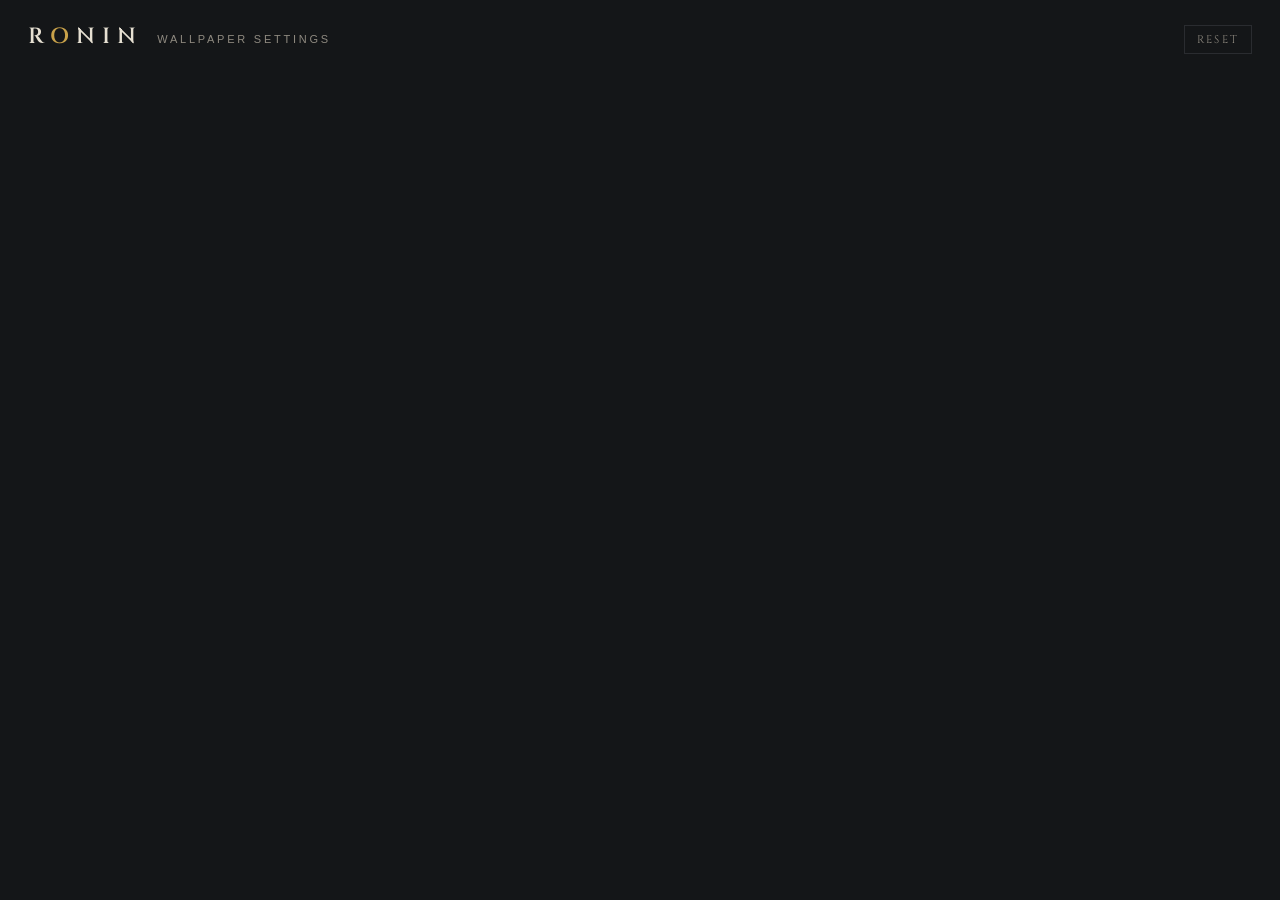
==== ronin-host/settings.html @ 486749b0 "Ronin 0.8.0: first public release" ====
<!DOCTYPE html>
<html lang="en">
<head>
<meta charset="utf-8">
<title>Ronin — Settings</title>
<link rel="preconnect" href="https://fonts.googleapis.com">
<link href="https://fonts.googleapis.com/css2?family=Cinzel:wght@400;600&family=Cormorant+Garamond:wght@400;500&display=swap" rel="stylesheet">
<style>
  :root {
    --bg: #141618; --panel: #1b1d20; --line: #2a2c30; --text: #e6e0d2; --dim: #8f8a80;
    --gold: #c9a24a; --gold-dim: #7d6630;
    --serif: 'Cinzel', Georgia, serif; --body: 'Segoe UI Variable Text', 'Segoe UI', sans-serif;
  }
  * { box-sizing: border-box; }
  html, body { margin: 0; background: var(--bg); color: var(--text); font: 13px/1.4 var(--body); }
  body { padding: 0 0 40px; user-select: none; }
  ::-webkit-scrollbar { width: 10px; } ::-webkit-scrollbar-thumb { background: #2c2e32; border-radius: 5px; border: 2px solid var(--bg); }

  header { position: sticky; top: 0; z-index: 5; background: linear-gradient(var(--bg) 80%, transparent);
           padding: 22px 28px 14px; display: flex; align-items: baseline; gap: 14px; }
  header h1 { margin: 0; font: 600 22px var(--serif); letter-spacing: .32em; color: var(--text); }
  header h1 b { color: var(--gold); font-weight: 600; }
  header .sub { color: var(--dim); font-size: 11px; letter-spacing: .25em; text-transform: uppercase; flex: 1; }
  header button { font: 11px var(--serif); letter-spacing: .2em; text-transform: uppercase; color: var(--dim);
                  background: none; border: 1px solid var(--line); padding: 6px 12px; cursor: pointer; }
  header button:hover { color: var(--gold); border-color: var(--gold-dim); }

  nav { display: flex; flex-wrap: wrap; gap: 6px 14px; padding: 0 28px 10px; }
  nav a { color: var(--dim); text-decoration: none; font: 10.5px var(--serif); letter-spacing: .22em; text-transform: uppercase; cursor: pointer; }
  nav a:hover { color: var(--gold); }

  section { margin: 18px 22px 0; background: var(--panel); border: 1px solid var(--line); padding: 6px 18px 10px; }
  .rule { display: flex; align-items: center; gap: 10px; margin: 10px 0 8px; }
  .rule h2 { margin: 0; font: 400 12px var(--serif); letter-spacing: .38em; text-transform: uppercase; color: var(--gold); white-space: nowrap; }
  .rule span { height: 1px; flex: 1; background: linear-gradient(to right, var(--gold-dim), transparent); }
  .rule i { width: 6px; height: 6px; transform: rotate(45deg); border: 1px solid var(--gold); flex: none; }

  .row { display: grid; grid-template-columns: 1fr 230px; align-items: center; gap: 16px; padding: 7px 0; border-top: 1px solid #222428; }
  .row:first-of-type { border-top: 0; }
  .row label.t { color: var(--text); }
  .row .c { display: flex; align-items: center; gap: 10px; justify-content: flex-end; }

  input[type=range] { -webkit-appearance: none; appearance: none; width: 170px; height: 18px; background: transparent; margin: 0; }
  input[type=range]::-webkit-slider-runnable-track { height: 2px; background: linear-gradient(to right, var(--gold) var(--p, 50%), #3a3c40 var(--p, 50%)); }
  input[type=range]::-webkit-slider-thumb { -webkit-appearance: none; width: 11px; height: 11px; margin-top: -4.5px; transform: rotate(45deg);
                                            background: var(--bg); border: 1.5px solid var(--gold); }
  input[type=range]:focus { outline: none; } input[type=range]:focus::-webkit-slider-thumb { box-shadow: 0 0 8px var(--gold); }
  .val { width: 44px; text-align: right; color: var(--dim); font-variant-numeric: tabular-nums; }

  input[type=text], select { width: 230px; background: #121315; color: var(--text); border: 1px solid var(--line); padding: 6px 8px; font: inherit; outline: none; }
  input[type=text]:focus, select:focus { border-color: var(--gold-dim); }
  select option { background: #121315; }

  .tog { position: relative; width: 38px; height: 18px; cursor: pointer; }
  .tog input { opacity: 0; position: absolute; inset: 0; margin: 0; cursor: pointer; }
  .tog span { position: absolute; inset: 0; border: 1px solid #3a3c40; transition: border-color .2s; }
  .tog span::after { content: ''; position: absolute; top: 4px; left: 5px; width: 7px; height: 7px; transform: rotate(45deg);
                     border: 1px solid var(--dim); transition: left .2s, background .2s, border-color .2s, box-shadow .2s; }
  .tog input:checked + span { border-color: var(--gold-dim); }
  .tog input:checked + span::after { left: 24px; background: var(--gold); border-color: var(--gold); box-shadow: 0 0 8px var(--gold); }

  input[type=color] { -webkit-appearance: none; width: 38px; height: 22px; border: 1px solid var(--line); background: none; padding: 0; cursor: pointer; }
  input[type=color]::-webkit-color-swatch-wrapper { padding: 2px; } input[type=color]::-webkit-color-swatch { border: 0; }
  .hex { color: var(--dim); font-variant-numeric: tabular-nums; width: 64px; }
  .note { color: var(--dim); font-size: 11.5px; padding: 2px 0 8px; }
  .btn { font: 11px var(--serif); letter-spacing: .2em; text-transform: uppercase; color: var(--gold);
         background: none; border: 1px solid var(--gold-dim); padding: 6px 14px; cursor: pointer; }
  .btn:hover { background: var(--gold); color: var(--bg); }
  .editing { position: sticky; top: 64px; z-index: 4; margin: 10px 22px 0; display: flex; align-items: center; gap: 12px; padding: 8px 14px;
             background: #1f1c15; border: 1px solid var(--gold-dim); }
  .editing > span:first-child { font: 11px var(--serif); letter-spacing: .25em; text-transform: uppercase; color: var(--gold); }
  .editing select { width: 220px; } .editing .hint { color: var(--dim); font-size: 11.5px; }
  .ov { color: var(--gold); font-size: 9px; margin-right: 6px; vertical-align: 2px; }
  .differs { color: var(--dim); margin-right: 6px; cursor: help; }
  .reset1 { background: none; border: 1px solid var(--line); color: var(--gold); width: 22px; height: 22px; padding: 0; cursor: pointer; }
  .reset1:hover { border-color: var(--gold-dim); }
  .card { border: 1px solid var(--line); background: #17191c; padding: 4px 14px 10px; margin: 10px 0 4px; }
  .card-h { display: flex; align-items: center; gap: 10px; font: 11px var(--serif); letter-spacing: .25em; text-transform: uppercase; color: var(--text); padding: 8px 0 4px; }
  .card-h i { width: 6px; height: 6px; transform: rotate(45deg); background: var(--gold); flex: none; }
  .grid { display: grid; grid-template-columns: repeat(3, 1fr); gap: 6px 18px; padding: 8px 0 2px; border-top: 1px solid #222428; }
  .sched { padding: 4px 0 10px; border-top: 1px solid #222428; }
  .sched-row { display: flex; align-items: center; gap: 8px; padding: 4px 0; }
  .sched input.time { width: 64px; text-align: center; }
  .days { display: inline-flex; gap: 2px; margin-left: 6px; }
  .days button, .sched .x { font: 10px var(--serif); width: 22px; height: 22px; padding: 0; background: none; color: var(--dim); border: 1px solid var(--line); cursor: pointer; }
  .days button.on { color: var(--bg); background: var(--gold); border-color: var(--gold); }
  .sched .x { margin-left: auto; } .sched .x:hover { color: var(--gold); border-color: var(--gold-dim); }
  .cell { display: flex; align-items: center; justify-content: space-between; gap: 8px; color: var(--dim); font-size: 12px; }
</style>
</head>
<body>
<header>
  <h1>R<b>O</b>NIN</h1>
  <div class="sub">wallpaper settings</div>
  <button id="reset" title="Put every wallpaper setting back to its default">Reset</button>
</header>
<nav id="nav"></nav>
<div id="root"></div>

<script>
// Sections only group keys for display; labels, types and ranges all come from LivelyProperties.json.
const GROUPS = [
  ['Background', ['background', 'panorama', 'dim', 'desaturate']],
  ['Weather', ['liveWeather', 'city', 'units', 'showWeather', 'precip', 'snow', 'wind', 'fog', 'lightning', 'sharedWeather']],
  ['Atmosphere', ['embers', 'parallax', 'vignette', 'grain', 'timeOfDay', 'todStrength']],
  ['Music', ['viz', 'vizSensitivity', 'vizHeight', 'vizThickness', 'vizY', 'vizReact', 'showMusic']],
  ['Colours', ['accent', 'textColor']],
  ['Clock', ['showClock', 'clock24', 'showDate', 'position', 'clockX', 'clockY', 'font', 'uiScale', 'guides']],
  ['Quote', ['showQuote', 'quoteText', 'quoteScale', 'quoteWidth', 'quoteLayout', 'quoteX', 'quoteY', 'quoteMinutes']],
  ['To-do', ['showTodo', 'todoEdit', 'todoDone', 'todoDaily', 'todoX', 'todoY', 'todoScale',
    'todoBg', 'todoBgStyle', 'todoBgColor', 'todoBgOpacity', 'todoBgRound', 'taskHud', 'taskHudKey', 'taskHudOpacity']],
  ['Calendar', ['showCalendar', 'calendarUrl', 'calendarDays', 'calendarMax', 'calX', 'calY', 'calScale']],
  ['System', ['showSystem', 'sysX', 'sysY', 'sysScale']],
  ['Focus timer', ['showTimer', 'timerMinutes', 'timerBreak', 'timerX', 'timerY', 'timerScale']],
  ['Album', ['showAlbum', 'albumX', 'albumY', 'albumScale']],
  ['World clocks', ['showWorld', 'worldClocks', 'worldX', 'worldY', 'worldScale']],
];
const ELEMENTS = [['showClock', 'Clock'], ['showQuote', 'Quote'], ['showMusic', 'Now playing line'], ['showTodo', 'Tasks'],
  ['showCalendar', 'Calendar'], ['showSystem', 'System'], ['showTimer', 'Focus timer'], ['showAlbum', 'Album art'], ['showWorld', 'World clocks']];
const NOTES = {
  'Calendar': 'Google Calendar: Settings → your calendar → "Secret address in iCal format". Outlook: Calendar → Shared calendars → Publish → ICS.',
  'World clocks': 'Time zones like Asia/Tokyo, Europe/Paris, America/Chicago or Windows names like "Pacific Standard Time".',
  'Focus timer': 'Click the ring on the desktop to start, pause and resume. Paused, a Reset link appears under it.',
};

const wv = window.chrome.webview;
const send = m => wv.postMessage(m);
const esc = s => String(s).replace(/[&<>"']/g, c => ({ '&': '&amp;', '<': '&lt;', '>': '&gt;', '"': '&quot;', "'": '&#39;' }[c]));
let state = null;

wv.addEventListener('message', e => { if (e.data && e.data.t === 'init') { state = e.data; render(); } });

function section(title, id) {
  const s = document.createElement('section');
  s.id = id;
  s.innerHTML = `<div class="rule"><i></i><h2>${esc(title)}</h2><span></span></div>`;
  document.getElementById('root').appendChild(s);
  const a = document.createElement('a');
  a.textContent = title; a.onclick = () => s.scrollIntoView({ behavior: 'smooth', block: 'start' });
  document.getElementById('nav').appendChild(a);
  return s;
}

function row(parent, label, control) {
  const r = document.createElement('div');
  r.className = 'row';
  r.innerHTML = `<label class="t">${esc(label)}</label><div class="c"></div>`;
  r.querySelector('.c').append(...[].concat(control));
  parent.appendChild(r);
  return r;
}

// ---- editing one monitor's own values ----
let editing = 'all'; // 'all' or a monitor id
const monName = id => ((state.host.monitors || []).find(m => m.id === id) || { name: id }).name;

/// a gold dot and a reset button on rows this monitor has its own value for
function markOverride(r, k, mon) {
  if (r.querySelector('.ov')) return;
  const ov = (state.host.overrides[mon] = state.host.overrides[mon] || []);
  if (!ov.includes(k)) ov.push(k);
  const dot = document.createElement('span'); dot.className = 'ov'; dot.textContent = '●'; dot.title = 'This monitor has its own value';
  const back = document.createElement('button'); back.className = 'reset1'; back.textContent = '↺'; back.title = 'Use the shared value';
  back.onclick = () => send({ t: 'unset', k, mon });
  r.querySelector('label.t').prepend(dot);
  r.querySelector('.c').prepend(back);
}

function toggle(checked, onChange) {
  const l = document.createElement('label'); l.className = 'tog';
  l.innerHTML = '<input type="checkbox"><span></span>';
  const i = l.querySelector('input'); i.checked = !!checked;
  i.onchange = () => onChange(i.checked);
  return l;
}

function selectBox(items, value, onChange) {
  const s = document.createElement('select');
  items.forEach(([v, label]) => { const o = document.createElement('option'); o.value = v; o.textContent = label; s.appendChild(o); });
  s.value = value;
  s.onchange = () => onChange(s.value);
  return s;
}

function control(key, def, value, set = v => send({ t: 'set', k: key, v })) {
  switch (def.type) {
    case 'slider': {
      const i = document.createElement('input'); i.type = 'range';
      i.min = def.min; i.max = def.max; i.step = def.step || 1; i.value = value;
      const out = document.createElement('span'); out.className = 'val';
      const paint = () => { out.textContent = i.value; i.style.setProperty('--p', ((i.value - def.min) / (def.max - def.min) * 100) + '%'); };
      paint();
      i.oninput = () => { paint(); set(parseFloat(i.value)); };
      return [i, out];
    }
    case 'checkbox': return toggle(value, set);
    case 'dropdown': return selectBox(def.items.map((t, n) => [n, t]), value, v => set(parseInt(v, 10)));
    case 'folderDropdown': {
      const files = (state.folders && state.folders[key]) || [];
      if (value && !files.includes(value)) files.unshift(value);
      return selectBox(files.map(f => [f, f.replace(/\.[^.]+$/, '')]), value, set);
    }
    case 'color': {
      const i = document.createElement('input'); i.type = 'color'; i.value = value;
      const hx = document.createElement('span'); hx.className = 'hex'; hx.textContent = value;
      i.oninput = () => { hx.textContent = i.value; set(i.value); };
      return [hx, i];
    }
    case 'textbox': {
      const i = document.createElement('input'); i.type = 'text'; i.value = value ?? ''; i.spellcheck = false;
      let tm; i.oninput = () => { clearTimeout(tm); tm = setTimeout(() => set(i.value), 350); };
      return i;
    }
    default: {
      const s = document.createElement('span'); s.className = 'val'; s.textContent = String(value); return s;
    }
  }
}

function render() {
  const scroll = window.scrollY;
  requestAnimationFrame(() => window.scrollTo(0, scroll)); // a refresh (e.g. after arranging) keeps your place
  document.getElementById('root').innerHTML = '';
  document.getElementById('nav').innerHTML = '';
  const { schema, values, host } = state;

  // which monitor's values are shown below (several monitors only)
  const multi = host.cards && host.cards.length > 1;
  if (!multi || (editing !== 'all' && !(host.monValues || {})[editing])) editing = 'all';
  if (multi) {
    const bar = document.createElement('div'); bar.className = 'editing';
    const lab = document.createElement('span'); lab.textContent = 'Editing';
    const sel = selectBox([['all', 'All monitors (shared)']].concat(host.cards.map(c => [c.id, c.name])), editing, v => { editing = v; render(); });
    bar.append(lab, sel);
    const hint = document.createElement('span'); hint.className = 'hint';
    hint.textContent = editing === 'all' ? 'Changes apply to every monitor.' : 'Changes apply to this monitor only (● = its own value, ↺ = back to shared).';
    bar.append(hint);
    document.getElementById('root').appendChild(bar);
  }

  // host options
  const h = section('Display', 'host');
  // one toggle per connected monitor; at least one stays on
  const selected = new Set(host.selected || []);
  host.monitors.forEach(m => {
    row(h, 'Wallpaper on ' + m.name, toggle(selected.has(m.id), on => {
      const next = new Set(selected);
      if (on) next.add(m.id); else next.delete(m.id);
      if (!next.size) { render(); return; } // can't turn off the last one
      send({ t: 'host', k: 'monitors', v: [...next] });
    }));
  });
  const arrange = document.createElement('button');
  arrange.className = 'btn'; arrange.textContent = 'Arrange…';
  arrange.onclick = () => send({ t: 'host', k: 'arrange' });
  row(h, 'Drag the clock, quote, tasks and widgets into place', arrange);
  if (selected.size > 1 || host.perMonitor) {
    const n = document.createElement('div'); n.className = 'note';
    n.textContent = 'With several monitors, positions you drag in Arrange are kept per monitor. Moving a slider below applies it to every monitor.';
    h.appendChild(n);
  }
  row(h, 'Renderer', selectBox([['native', 'Native (light)'], ['web', 'Web (original page)']], host.renderer,
      v => send({ t: 'host', k: 'renderer', v })));
  row(h, 'Frame rate limit', selectBox([[0, 'Match the display'], [60, '60 fps'], [30, '30 fps']], host.fps,
      v => send({ t: 'host', k: 'fps', v: parseInt(v, 10) })));
  if ((host.selected || []).length > 1) {
    row(h, 'Frame rate on the other monitors', selectBox([[0, 'Same as the main one'], [30, '30 fps'], [20, '20 fps'], [15, '15 fps']], host.sideFps,
        v => send({ t: 'host', k: 'sideFps', v: parseInt(v, 10) })));
    row(h, 'Slow the other monitors while a fullscreen app (a game) has focus', toggle(host.slowFullscreen, v => send({ t: 'host', k: 'slowFullscreen', v })));
  }
  row(h, 'Pause when an app is fullscreen or maximized', toggle(host.pauseWhenCovered, v => send({ t: 'host', k: 'pauseWhenCovered', v })));
  // saved layouts
  const layouts = host.layouts || [];
  const saveBtn = document.createElement('button'); saveBtn.className = 'btn'; saveBtn.textContent = 'Save as…';
  saveBtn.onclick = () => send({ t: 'host', k: 'saveLayout' });
  const pick = layouts.length
    ? selectBox([['', 'Choose…']].concat(layouts.map(n => [n, n])), host.layout && layouts.includes(host.layout) ? host.layout : '',
        v => { if (v) send({ t: 'host', k: 'layout', v }); })
    : Object.assign(document.createElement('span'), { className: 'hex', textContent: 'none yet' });
  if (layouts.length) pick.style.width = '130px';
  row(h, 'Layout (positions, sizes, what each monitor shows, backgrounds)', [pick, saveBtn]);
  if (layouts.length) scheduleRows(h, layouts, host.schedule || []);
  const exp = document.createElement('button'); exp.className = 'btn'; exp.textContent = 'Export…';
  exp.onclick = () => send({ t: 'host', k: 'export' });
  const imp = document.createElement('button'); imp.className = 'btn'; imp.textContent = 'Import…';
  imp.onclick = () => send({ t: 'host', k: 'import' });
  row(h, 'All settings and layouts as one file', [exp, imp]);
  row(h, 'Start with Windows', toggle(host.startup, v => send({ t: 'host', k: 'startup', v })));
  // updates (from the releases folder or URL that tools\publish.ps1 writes)
  const ver = Object.assign(document.createElement('span'), { className: 'hex', textContent: host.updateStatus || '' });
  ver.style.width = 'auto';
  const upd = document.createElement('button'); upd.className = 'btn';
  upd.textContent = host.updateAvailable ? 'Install ' + host.updateAvailable : 'Check now';
  upd.onclick = () => send({ t: 'host', k: host.updateAvailable ? 'installUpdate' : 'checkNow' });
  row(h, 'Ronin ' + (host.version || ''), [ver, upd]);
  const srcBox = document.createElement('input'); srcBox.type = 'text'; srcBox.value = host.updateSource || ''; srcBox.spellcheck = false;
  srcBox.placeholder = 'Releases folder or https:// address';
  srcBox.onchange = () => send({ t: 'host', k: 'updateSource', v: srcBox.value });
  row(h, 'Look for updates in', srcBox);
  row(h, 'Check for updates once a day', toggle(host.checkUpdates, v => send({ t: 'host', k: 'checkUpdates', v })));

  if (host.cards && host.cards.length > 1) monitorCards(host.cards);

  const used = new Set();
  const groups = GROUPS.map(([title, keys]) => [title, keys.filter(k => k in schema)]);
  GROUPS.forEach(([, keys]) => keys.forEach(k => used.add(k)));
  ['todoTitle', 'todoText'].forEach(k => used.add(k)); // the old text list: tasks live in the Tasks window now
  const rest = Object.keys(schema).filter(k => !used.has(k));
  if (rest.length) groups.push(['Other', rest]);

  groups.forEach(([title, keys]) => {
    if (!keys.length) return;
    const s = section(title, 'g-' + title);
    const mon = editing !== 'all' ? editing : null;
    const vals = mon ? host.monValues[mon] : values;
    keys.forEach(k => {
      const def = schema[k];
      if (!def || def.type === 'button' || def.type === 'label') return;
      let r;
      const set = mon ? (v => { send({ t: 'set', k, v, mon }); markOverride(r, k, mon); }) : (v => send({ t: 'set', k, v }));
      r = row(s, def.text || k, control(k, def, vals[k], set));
      if (mon && (host.overrides[mon] || []).includes(k)) markOverride(r, k, mon);
      if (!mon) {
        const differ = Object.entries(host.overrides || {}).filter(([, ks]) => ks.includes(k)).map(([id]) => monName(id));
        if (differ.length) {
          const d = document.createElement('span'); d.className = 'differs'; d.textContent = '≠';
          d.title = 'Different on ' + differ.join(', ') + ' (changing it here applies it everywhere)';
          r.querySelector('label.t').prepend(d);
        }
      }
    });
    if (title === 'To-do') {
      const n = document.createElement('div'); n.className = 'note';
      n.textContent = 'On the desktop: click a task’s diamond to change its status (not started → in progress → done), click its name for notes and sub-tasks, click a section header to fold it. Hover a row for ↑ ↓ ✕.';
      s.appendChild(n);
      const ob = document.createElement('button'); ob.className = 'btn'; ob.textContent = 'Open tasks…';
      ob.onclick = () => send({ t: 'host', k: 'openTasks' });
      s.insertBefore(row(document.createElement('div'), 'Boards, sections, tasks, notes and sub-tasks', ob), s.children[1]);
    }
    if (NOTES[title]) {
      const n = document.createElement('div'); n.className = 'note';
      n.textContent = NOTES[title];
      s.appendChild(n);
    }
  });
}

// switch layouts by time of day: [layout] at [time] on [days]
function scheduleRows(parent, layouts, schedule) {
  const list = schedule.map(e => ({ layout: e.layout, time: e.time, days: e.days.slice() }));
  const box = document.createElement('div'); box.className = 'sched';
  const head = document.createElement('div'); head.className = 'note';
  head.textContent = 'Layout schedule: at each time, switch to that layout (switching by hand lasts until the next one).';
  box.appendChild(head);
  const save = () => send({ t: 'host', k: 'schedule', v: list });
  const DAYS = ['S', 'M', 'T', 'W', 'T', 'F', 'S'], FULL = ['Sunday', 'Monday', 'Tuesday', 'Wednesday', 'Thursday', 'Friday', 'Saturday'];
  list.forEach((e, i) => {
    const r = document.createElement('div'); r.className = 'sched-row';
    const sel = selectBox(layouts.map(n => [n, n]), layouts.includes(e.layout) ? e.layout : layouts[0], v => { e.layout = v; save(); });
    sel.style.width = '130px';
    const time = document.createElement('input'); time.type = 'text'; time.value = e.time; time.className = 'time'; time.placeholder = 'HH:MM';
    time.onchange = () => { const m = /^(\d{1,2}):(\d{2})$/.exec(time.value.trim()); if (m && +m[1] < 24 && +m[2] < 60) { e.time = m[1].padStart(2, '0') + ':' + m[2]; save(); } else time.value = e.time; };
    const days = document.createElement('span'); days.className = 'days';
    DAYS.forEach((d, n) => {
      const b = document.createElement('button'); b.textContent = d; b.title = FULL[n];
      const on = () => e.days.length === 0 || e.days.includes(n);
      b.className = on() ? 'on' : '';
      b.onclick = () => {
        let set = e.days.length === 0 ? [0, 1, 2, 3, 4, 5, 6] : e.days.slice();
        set = set.includes(n) ? set.filter(x => x !== n) : set.concat(n);
        if (!set.length) return; // at least one day
        e.days = set.length === 7 ? [] : set.sort();
        save();
      };
      days.appendChild(b);
    });
    const del = document.createElement('button'); del.className = 'x'; del.textContent = '✕'; del.title = 'Remove';
    del.onclick = () => { list.splice(i, 1); save(); };
    r.append(sel, Object.assign(document.createElement('span'), { className: 'hex', textContent: 'at' }), time, days, del);
    box.appendChild(r);
  });
  const add = document.createElement('button'); add.className = 'btn'; add.textContent = '+ Add switch';
  add.onclick = () => { list.push({ layout: layouts[0], time: '09:00', days: [] }); save(); };
  box.appendChild(add);
  parent.appendChild(box);
}

// one card per wallpaper monitor: what it is for, its own background, and which elements it shows
function monitorCards(cards) {
  const s = section('Monitors', 'monitors');
  const files = (state.folders && state.folders.background) || [];
  const note = document.createElement('div'); note.className = 'note';
  note.textContent = 'Main: clock and tasks. Side: agenda, world clocks, album, system and the quote. Ambient: just the scene. ' +
    'Changing an element below makes that monitor "custom"; changing the same setting further down applies it to every monitor again.';
  s.appendChild(note);
  cards.forEach(c => {
    const card = document.createElement('div'); card.className = 'card';
    card.innerHTML = `<div class="card-h"><i></i>${esc(c.name)}</div>`;
    s.appendChild(card);
    const roles = [['shared', 'Shared settings'], ['main', 'Main'], ['side', 'Side'], ['ambient', 'Ambient']];
    if (c.role === 'custom') roles.push(['custom', 'Custom']);
    row(card, 'Role', selectBox(roles, c.role, v => { if (v !== 'custom') send({ t: 'mon', id: c.id, k: 'role', v }); }));
    const bg = [['', 'Shared background']].concat(files.map(f => [f, f.replace(/\.[^.]+$/, '')]));
    const boards = [['', 'No task board']].concat((host.boards || []).map(b => [b.id, b.name]));
    row(card, 'Task board', selectBox(boards, c.board || '', v => send({ t: 'mon', id: c.id, k: 'board', v })));
    row(card, 'Background', selectBox(bg, c.background || '', v => send({ t: 'mon', id: c.id, k: 'background', v })));
    const grid = document.createElement('div'); grid.className = 'grid';
    ELEMENTS.forEach(([k, label]) => {
      const cell = document.createElement('div'); cell.className = 'cell';
      const l = document.createElement('span'); l.textContent = label;
      cell.append(l, toggle(c.show[k], v => send({ t: 'mon', id: c.id, k, v })));
      grid.appendChild(cell);
    });
    card.appendChild(grid);
  });
}

document.getElementById('reset').onclick = () => send({ t: 'reset' });
</script>
</body>
</html>
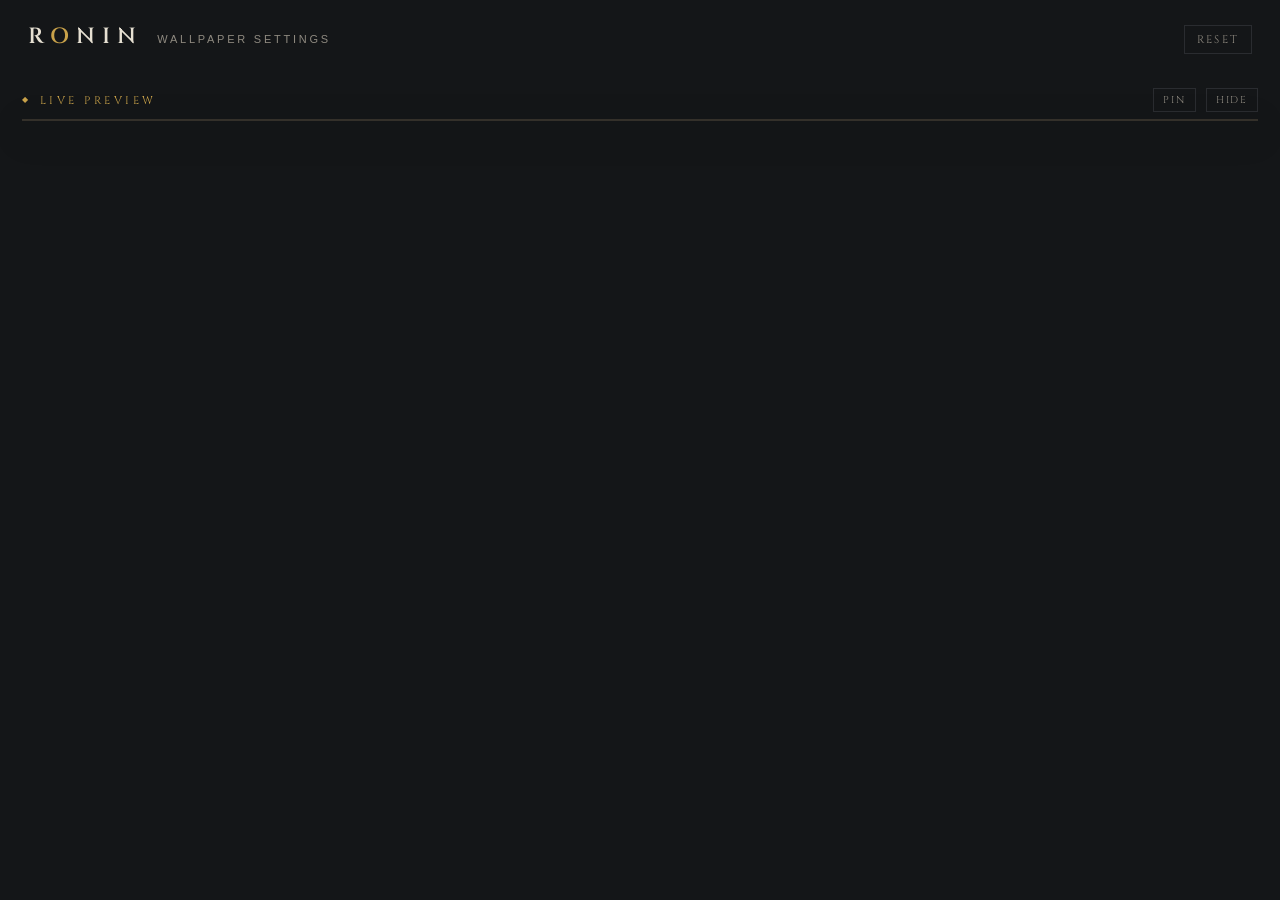
==== commit 5e7edaf6: "Ronin 0.8.2: background gallery, drag and drop, live preview, app icon" ====
--- a/ronin-host/settings.html
+++ b/ronin-host/settings.html
@@ -86,6 +86,61 @@
   .days button.on { color: var(--bg); background: var(--gold); border-color: var(--gold); }
   .sched .x { margin-left: auto; } .sched .x:hover { color: var(--gold); border-color: var(--gold-dim); }
   .cell { display: flex; align-items: center; justify-content: space-between; gap: 8px; color: var(--dim); font-size: 12px; }
+
+  /* ---- live preview (the wallpaper page itself, scaled down) ---- */
+  #previewDock { margin: 6px 22px 0; background: var(--bg); }
+  #previewDock.pinned { position: sticky; top: 56px; z-index: 6; padding-bottom: 8px; box-shadow: 0 10px 18px -10px rgba(0,0,0,.9); }
+  .pv-head { display: flex; align-items: center; gap: 10px; padding: 4px 0 7px; }
+  .pv-head .lab { font: 11px var(--serif); letter-spacing: .32em; text-transform: uppercase; color: var(--gold); white-space: nowrap; }
+  .pv-head .lab::before { content: '◆'; font-size: 8px; margin-right: 8px; vertical-align: 2px; }
+  .pv-head .info { color: var(--dim); font-size: 11.5px; flex: 1; white-space: nowrap; overflow: hidden; text-overflow: ellipsis; }
+  .pv-head select { width: 190px; padding: 3px 6px; font-size: 12px; }
+  .mini { font: 10px var(--serif); letter-spacing: .18em; text-transform: uppercase; color: var(--dim); background: none;
+          border: 1px solid var(--line); padding: 4px 9px; cursor: pointer; white-space: nowrap; }
+  .mini:hover, .mini.on { color: var(--gold); border-color: var(--gold-dim); }
+  .pv-frame { position: relative; overflow: hidden; border: 1px solid #34302a; background: #0f1012; box-shadow: 0 10px 30px rgba(0,0,0,.55); }
+  .pv-frame iframe { position: absolute; left: 0; top: 0; border: 0; transform-origin: 0 0; pointer-events: none; }
+  .pv-tag { position: absolute; left: 10px; bottom: 9px; padding: 4px 9px; font: 10px var(--serif); letter-spacing: .2em; text-transform: uppercase;
+            color: var(--bg); background: var(--gold); opacity: 0; transition: opacity .15s; pointer-events: none; }
+  .pv-tag.show { opacity: 1; }
+  #previewDock.pinned .pv-frame { width: 58% !important; margin-left: auto; }
+  body.pv-pinned .editing { position: static; } /* the pinned preview takes the top */
+  #previewDock.collapsed .pv-frame { display: none; }
+
+  /* ---- background gallery ---- */
+  .gallery { display: grid; grid-template-columns: repeat(auto-fill, minmax(118px, 1fr)); gap: 8px; padding: 2px 0 6px; }
+  .tile { position: relative; aspect-ratio: 16 / 9; background: #0f1012; border: 1px solid var(--line); cursor: pointer; overflow: hidden; }
+  .tile img, .tile video { width: 100%; height: 100%; object-fit: cover; display: block; pointer-events: none; transition: transform .3s; }
+  .tile:hover img, .tile:hover video { transform: scale(1.05); }
+  .tile .nm { position: absolute; left: 0; right: 0; bottom: 0; padding: 12px 6px 3px; font-size: 10.5px; color: var(--text);
+              background: linear-gradient(transparent, rgba(0,0,0,.88)); white-space: nowrap; overflow: hidden; text-overflow: ellipsis; }
+  .tile .kind { position: absolute; top: 4px; left: 5px; font: 8.5px var(--serif); letter-spacing: .2em; color: var(--gold); background: rgba(0,0,0,.7); padding: 2px 5px; }
+  .tile .ph { position: absolute; inset: 0; display: flex; align-items: center; justify-content: center; color: var(--gold-dim); font-size: 22px; }
+  .tile.sel { border-color: var(--gold); box-shadow: 0 0 0 1px var(--gold), 0 0 16px rgba(201,162,74,.35); }
+  .tile.sel::after { content: '◆'; position: absolute; top: 3px; right: 6px; color: var(--gold); font-size: 11px; text-shadow: 0 0 6px #000; }
+  .tile .del { position: absolute; top: 3px; right: 3px; width: 20px; height: 20px; padding: 0; display: none; cursor: pointer;
+               border: 1px solid #3a3c40; background: rgba(20,22,24,.9); color: var(--dim); font-size: 11px; z-index: 2; }
+  .tile:hover .del { display: block; }
+  .tile.sel:hover::after { display: none; }
+  .tile .del:hover { color: #e57373; border-color: #7a3a3a; }
+  .tile.add { display: flex; flex-direction: column; align-items: center; justify-content: center; gap: 5px; border: 1px dashed var(--gold-dim);
+              color: var(--gold); font: 10px var(--serif); letter-spacing: .2em; text-transform: uppercase; background: rgba(201,162,74,.04); text-align: center; }
+  .tile.add b { font: 300 24px/1 var(--body); }
+  .tile.add:hover { background: rgba(201,162,74,.12); }
+  .gal-note { color: var(--dim); font-size: 11.5px; padding: 0 0 4px; }
+  .notice { min-height: 18px; color: var(--gold); font-size: 11.5px; padding: 0 0 6px; }
+  .notice.busy::before { content: '◆'; display: inline-block; margin-right: 7px; animation: spin 1s linear infinite; }
+  @keyframes spin { to { transform: rotate(360deg); } }
+
+  /* ---- dragging files over the window ---- */
+  #dropHint { position: fixed; inset: 6px; z-index: 50; display: none; pointer-events: none; border: 2px dashed var(--gold);
+              background: rgba(201,162,74,.05); box-shadow: inset 0 0 60px rgba(201,162,74,.12); }
+  #dropHint div { position: absolute; left: 50%; top: 14px; transform: translateX(-50%); padding: 10px 18px; background: var(--bg);
+                  border: 1px solid var(--gold-dim); text-align: center; white-space: nowrap; }
+  #dropHint b { display: block; font: 600 13px var(--serif); letter-spacing: .3em; color: var(--gold); text-transform: uppercase; }
+  #dropHint span { color: var(--dim); font-size: 11.5px; }
+  body.dragging #dropHint { display: block; }
+  .card.droptarget { outline: 2px dashed var(--gold); outline-offset: 2px; background: #1f1c15; }
 </style>
 </head>
 <body>
@@ -95,7 +150,18 @@
   <button id="reset" title="Put every wallpaper setting back to its default">Reset</button>
 </header>
 <nav id="nav"></nav>
+<!-- outside #root so a refresh of the settings doesn't reload the preview -->
+<div id="previewDock">
+  <div class="pv-head">
+    <span class="lab">Live preview</span><span class="info" id="pvInfo"></span>
+    <span id="pvPick"></span>
+    <button class="mini" id="pvPin" title="Keep the preview on screen while you scroll through the settings">Pin</button>
+    <button class="mini" id="pvHide" title="Hide the preview (it stops running)">Hide</button>
+  </div>
+  <div class="pv-frame" id="pvFrame"><div class="pv-tag" id="pvTag"></div></div>
+</div>
 <div id="root"></div>
+<div id="dropHint"><div><b>Drop to add backgrounds</b><span>Pictures, GIFs and videos are copied into Ronin's images folder · drop on a monitor card to use it on that monitor only</span></div></div>
 
 <script>
 // Sections only group keys for display; labels, types and ranges all come from LivelyProperties.json.
@@ -124,11 +190,17 @@
 };
 
 const wv = window.chrome.webview;
-const send = m => wv.postMessage(m);
+// every change also goes straight to the preview, if it's for the monitor being previewed
+const send = m => { wv.postMessage(m); if (m.t === 'set' && (!m.mon || m.mon === previewMonitor())) previewProps({ [m.k]: m.v }); };
 const esc = s => String(s).replace(/[&<>"']/g, c => ({ '&': '&amp;', '<': '&lt;', '>': '&gt;', '"': '&quot;', "'": '&#39;' }[c]));
 let state = null;
 
-wv.addEventListener('message', e => { if (e.data && e.data.t === 'init') { state = e.data; render(); } });
+wv.addEventListener('message', e => {
+  const m = e.data || {};
+  if (m.t === 'init') { state = m; render(); }
+  else if (m.t === 'a' || m.t === 'm') toPreview(m); // music for the preview's ink line, the track name
+  else if (m.t === 'notice') showNotice(m.text, m.busy);
+});
 
 function section(title, id) {
   const s = document.createElement('section');
@@ -318,7 +390,7 @@
       if (!def || def.type === 'button' || def.type === 'label') return;
       let r;
       const set = mon ? (v => { send({ t: 'set', k, v, mon }); markOverride(r, k, mon); }) : (v => send({ t: 'set', k, v }));
-      r = row(s, def.text || k, control(k, def, vals[k], set));
+      r = k === 'background' ? gallery(s, def, vals[k], set, mon) : row(s, def.text || k, control(k, def, vals[k], set));
       if (mon && (host.overrides[mon] || []).includes(k)) markOverride(r, k, mon);
       if (!mon) {
         const differ = Object.entries(host.overrides || {}).filter(([, ks]) => ks.includes(k)).map(([id]) => monName(id));
@@ -343,6 +415,7 @@
       s.appendChild(n);
     }
   });
+  updatePreview();
 }
 
 // switch layouts by time of day: [layout] at [time] on [days]
@@ -395,13 +468,14 @@
   s.appendChild(note);
   cards.forEach(c => {
     const card = document.createElement('div'); card.className = 'card';
+    card.dataset.mon = c.id; // dropping files here uses them on this monitor only
     card.innerHTML = `<div class="card-h"><i></i>${esc(c.name)}</div>`;
     s.appendChild(card);
     const roles = [['shared', 'Shared settings'], ['main', 'Main'], ['side', 'Side'], ['ambient', 'Ambient']];
     if (c.role === 'custom') roles.push(['custom', 'Custom']);
     row(card, 'Role', selectBox(roles, c.role, v => { if (v !== 'custom') send({ t: 'mon', id: c.id, k: 'role', v }); }));
     const bg = [['', 'Shared background']].concat(files.map(f => [f, f.replace(/\.[^.]+$/, '')]));
-    const boards = [['', 'No task board']].concat((host.boards || []).map(b => [b.id, b.name]));
+    const boards = [['', 'No task board']].concat((state.host.boards || []).map(b => [b.id, b.name]));
     row(card, 'Task board', selectBox(boards, c.board || '', v => send({ t: 'mon', id: c.id, k: 'board', v })));
     row(card, 'Background', selectBox(bg, c.background || '', v => send({ t: 'mon', id: c.id, k: 'background', v })));
     const grid = document.createElement('div'); grid.className = 'grid';
@@ -415,6 +489,184 @@
   });
 }
 
+// ================= background gallery =================
+const PREVIEW = window.RONIN_PREVIEW || 'https://ronin-preview.local/'; // (overridable for testing the page in a browser)
+const VIDEO = /\.(mp4|m4v|mov|mkv|wmv|webm)$/i;
+const dropTarget = () => editing !== 'all' ? { mon: editing } : {};
+let current = ''; // the background the preview should show when nothing is hovered
+
+/// thumbnails of every background, an "Add files" tile, and a ✕ to move one to the Recycle Bin
+function gallery(parent, def, value, set, mon) {
+  const files = ((state.folders && state.folders.background) || []).slice();
+  const folder = (def.folder || 'images').replace(/\\/g, '/');
+  const add = document.createElement('button'); add.className = 'btn'; add.textContent = 'Add files…';
+  add.onclick = () => wv.postMessage({ t: 'host', k: 'pickFiles', target: dropTarget() });
+  const r = row(parent, def.text || 'Background', add);
+  const note = document.createElement('div'); note.className = 'gal-note';
+  note.textContent = (mon ? 'For ' + monName(mon) + ' only. ' : '') +
+    'Click to use · hover to preview · drag pictures, GIFs or videos from Explorer anywhere onto this window to add them.';
+  parent.appendChild(note);
+
+  const g = document.createElement('div'); g.className = 'gallery';
+  files.forEach(f => {
+    const t = document.createElement('div'); t.className = 'tile' + (f === value ? ' sel' : ''); t.title = f;
+    const src = PREVIEW + folder + '/' + encodeURIComponent(f);
+    let media;
+    if (VIDEO.test(f)) {
+      media = Object.assign(document.createElement('video'), { muted: true, preload: 'metadata', src: src + '#t=1' });
+      t.addEventListener('mouseenter', () => media.play().catch(() => {}));
+      t.addEventListener('mouseleave', () => media.pause());
+    } else media = Object.assign(document.createElement('img'), { loading: 'lazy', decoding: 'async', src });
+    media.onerror = () => { media.remove(); t.insertAdjacentHTML('afterbegin', `<div class="ph">${VIDEO.test(f) ? '▶' : '◇'}</div>`); };
+    t.appendChild(media);
+    const ext = (f.match(/\.([^.]+)$/) || [, ''])[1].toUpperCase();
+    if (VIDEO.test(f) || ext === 'GIF') t.insertAdjacentHTML('beforeend', `<span class="kind">${VIDEO.test(f) ? 'VIDEO' : 'GIF'}</span>`);
+    t.insertAdjacentHTML('beforeend', `<span class="nm">${esc(f.replace(/\.[^.]+$/, ''))}</span>`);
+    const del = document.createElement('button'); del.className = 'del'; del.textContent = '✕'; del.title = 'Move to the Recycle Bin';
+    del.onclick = e => { e.stopPropagation(); wv.postMessage({ t: 'host', k: 'removeBackground', v: f }); };
+    t.appendChild(del);
+    t.onclick = () => {
+      g.querySelectorAll('.tile.sel').forEach(x => x.classList.remove('sel'));
+      t.classList.add('sel'); current = f; set(f); pvTag('');
+    };
+    let hov;
+    t.addEventListener('mouseenter', () => { hov = setTimeout(() => { if (f !== current) { previewProps({ background: f }, true); pvTag('Preview: ' + f.replace(/\.[^.]+$/, '') + ' · click to use'); } }, 140); });
+    t.addEventListener('mouseleave', () => { clearTimeout(hov); previewProps({ background: current }, true); pvTag(''); });
+    g.appendChild(t);
+  });
+  const plus = document.createElement('div'); plus.className = 'tile add';
+  plus.innerHTML = '<b>+</b>Add files<br>or drop here';
+  plus.onclick = add.onclick;
+  g.appendChild(plus);
+  parent.appendChild(g);
+  const n = document.createElement('div'); n.className = 'notice'; n.id = 'galNotice';
+  if (lastNotice) { n.textContent = lastNotice.text; n.classList.toggle('busy', !!lastNotice.busy); }
+  parent.appendChild(n);
+  return r;
+}
+
+let lastNotice = null, noticeTimer;
+function showNotice(text, busy) {
+  lastNotice = text ? { text, busy } : null;
+  const n = document.getElementById('galNotice');
+  if (n) { n.textContent = text || ''; n.classList.toggle('busy', !!busy); }
+  clearTimeout(noticeTimer);
+  if (text && !busy) noticeTimer = setTimeout(() => showNotice(''), 7000);
+}
+
+// ---- drag and drop from Explorer: anywhere adds them; on a monitor card, for that monitor only ----
+let dragDepth = 0;
+const hasFiles = e => e.dataTransfer && [...e.dataTransfer.types].includes('Files');
+const cardAt = e => e.target && e.target.closest && e.target.closest('.card[data-mon]');
+document.addEventListener('dragenter', e => { if (!hasFiles(e)) return; e.preventDefault(); dragDepth++; document.body.classList.add('dragging'); });
+document.addEventListener('dragleave', e => { if (!hasFiles(e)) return; if (--dragDepth <= 0) { dragDepth = 0; document.body.classList.remove('dragging'); } });
+document.addEventListener('dragover', e => {
+  if (!hasFiles(e)) return;
+  e.preventDefault(); e.dataTransfer.dropEffect = 'copy';
+  const c = cardAt(e);
+  document.querySelectorAll('.card.droptarget').forEach(x => { if (x !== c) x.classList.remove('droptarget'); });
+  if (c) c.classList.add('droptarget');
+});
+document.addEventListener('drop', e => {
+  if (!hasFiles(e)) return;
+  e.preventDefault(); // otherwise the window would open the file
+  dragDepth = 0; document.body.classList.remove('dragging');
+  const c = cardAt(e);
+  document.querySelectorAll('.card.droptarget').forEach(x => x.classList.remove('droptarget'));
+  const files = e.dataTransfer.files;
+  if (!files.length) return;
+  wv.postMessageWithAdditionalObjects({ t: 'host', k: 'addFiles', target: c ? { card: c.dataset.mon } : dropTarget() }, files);
+});
+
+// ================= live preview =================
+// The real wallpaper page in an iframe at the monitor's own size, scaled to fit. It runs only while shown.
+let pvFrame = null, pvReady = false, pvPinned = false, pvHidden = false, pvChoice = '';
+const dock = document.getElementById('previewDock');
+
+function previewMonitor() {
+  if (!state) return '';
+  if (editing !== 'all') return editing;
+  const sel = state.host.selected || [];
+  if (pvChoice && sel.includes(pvChoice)) return pvChoice;
+  const mons = state.host.monitors || [];
+  return (mons.find(m => m.primary && sel.includes(m.id)) || mons.find(m => sel.includes(m.id)) || mons[0] || {}).id || '';
+}
+const previewValues = () => {
+  const id = previewMonitor();
+  return (state.host.monValues && state.host.monValues[id]) || state.values;
+};
+
+function toPreview(m) { if (pvFrame && pvReady) pvFrame.contentWindow.postMessage(m, '*'); }
+/// send settings to the preview; `temp` = hovering a thumbnail (not remembered)
+function previewProps(v, temp) { if (!temp && 'background' in v) current = v.background; toPreview({ t: 'p', v }); }
+function pvTag(text) { const t = document.getElementById('pvTag'); t.textContent = text; t.classList.toggle('show', !!text); }
+
+function updatePreview() {
+  if (!state) return;
+  const id = previewMonitor();
+  const m = (state.host.monitors || []).find(x => x.id === id) || { w: 1920, h: 1080, scale: 1, name: '' };
+  const vals = previewValues();
+  current = vals.background || '';
+  document.getElementById('pvInfo').textContent = (m.name || '').replace(/ — /, ' · ');
+  // with several monitors (and "All monitors" being edited) choose which one to preview
+  const pick = document.getElementById('pvPick'); pick.innerHTML = '';
+  const sel = (state.host.monitors || []).filter(x => (state.host.selected || []).includes(x.id));
+  if (editing === 'all' && sel.length > 1) {
+    const s = selectBox(sel.map(x => [x.id, x.name.replace(/ — .*/, '') + (x.primary ? ' (main)' : '')]), id, v => { pvChoice = v; updatePreview(); });
+    pick.appendChild(s);
+  }
+  document.getElementById('pvInfo').style.visibility = pick.childElementCount ? 'hidden' : '';
+  if (pvHidden) return;
+  const box = document.getElementById('pvFrame');
+  const w = Math.round(m.w / (m.scale || 1)), h = Math.round(m.h / (m.scale || 1));
+  if (!pvFrame) {
+    pvFrame = document.createElement('iframe');
+    pvFrame.src = PREVIEW + 'index.html';
+    pvReady = false;
+    box.appendChild(pvFrame);
+  }
+  pvFrame.style.width = w + 'px'; pvFrame.style.height = h + 'px';
+  pvFrame.dataset.w = w; pvFrame.dataset.h = h;
+  fitPreview();
+  if (pvReady) sendAllToPreview();
+}
+
+function sendAllToPreview() {
+  toPreview({ t: 'p', v: previewValues() });
+  const tr = state.host.track;
+  toPreview({ t: 'm', v: tr ? JSON.stringify(tr) : 'null' });
+  toPreview({ t: 'g', v: 30 }); // 30 fps is plenty for a small preview
+}
+
+function fitPreview() {
+  if (!pvFrame) return;
+  const box = document.getElementById('pvFrame');
+  const w = +pvFrame.dataset.w, h = +pvFrame.dataset.h;
+  const k = box.clientWidth / w;
+  pvFrame.style.transform = `scale(${k})`;
+  box.style.height = Math.round(h * k) + 'px';
+}
+new ResizeObserver(fitPreview).observe(document.getElementById('pvFrame'));
+
+window.addEventListener('message', e => {
+  if (pvFrame && e.source === pvFrame.contentWindow && e.data && e.data.t === 'previewReady') { pvReady = true; sendAllToPreview(); }
+});
+
+document.getElementById('pvPin').onclick = () => {
+  pvPinned = !pvPinned;
+  dock.classList.toggle('pinned', pvPinned);
+  document.body.classList.toggle('pv-pinned', pvPinned);
+  document.getElementById('pvPin').classList.toggle('on', pvPinned);
+  requestAnimationFrame(fitPreview);
+};
+document.getElementById('pvHide').onclick = () => {
+  pvHidden = !pvHidden;
+  dock.classList.toggle('collapsed', pvHidden);
+  document.getElementById('pvHide').textContent = pvHidden ? 'Show' : 'Hide';
+  if (pvHidden && pvFrame) { pvFrame.remove(); pvFrame = null; pvReady = false; } // stop it running
+  else updatePreview();
+};
+
 document.getElementById('reset').onclick = () => send({ t: 'reset' });
 </script>
 </body>
